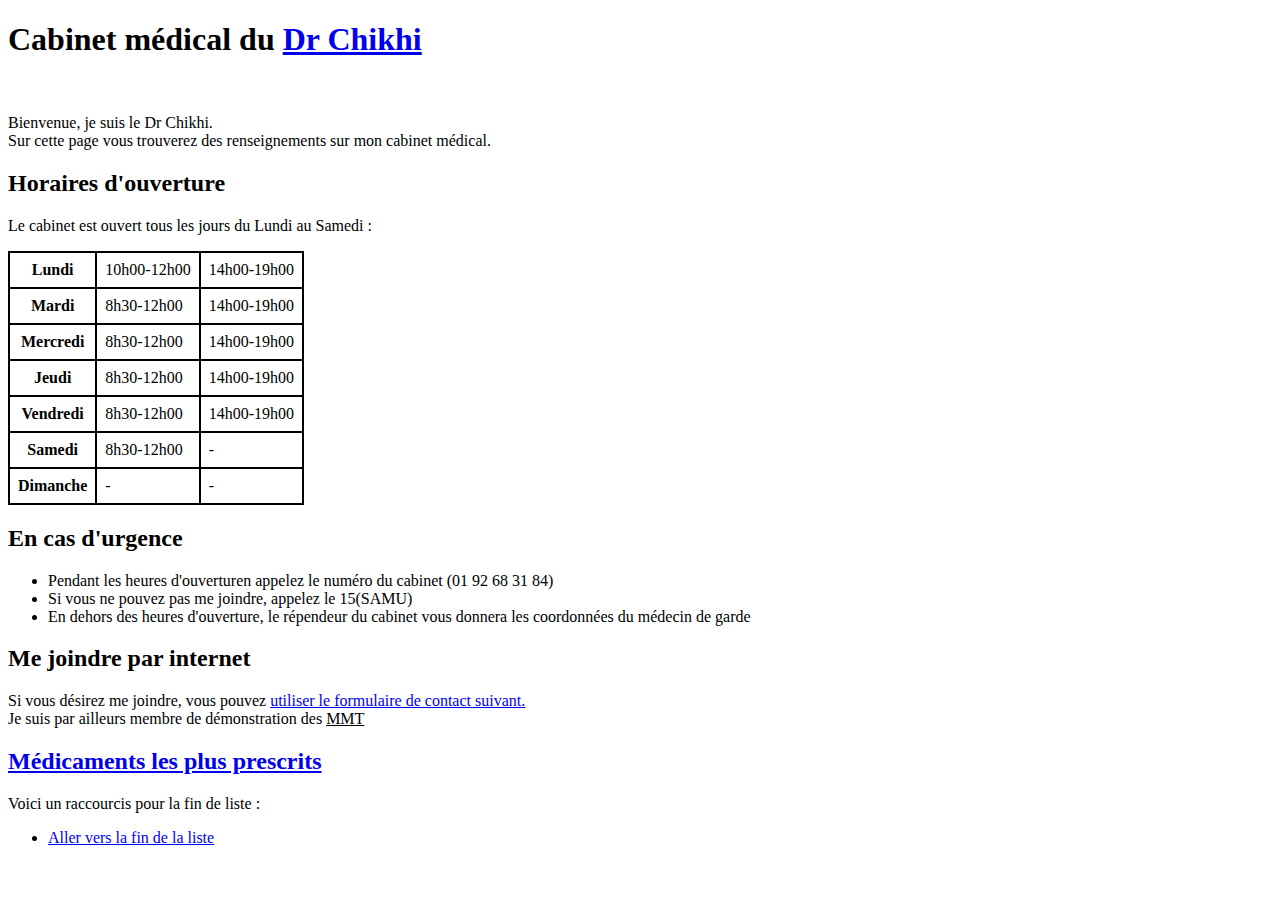
==== index.html @ 7b9fa619 "Add files via upload" ====
<!DOCTYPE html>
<html lang="fr">
<head>
	<meta charset="utf-8">
	<title>Cabinet médical du Dr Chikhi</title>
	<style>
		/* le style est la parti CSS mais en HTML, elle va nous permettre de mettre en forme notre tableau*/
		table, th, td {
			border: 2px solid black;
			border-collapse: collapse;
		}
		th, td {
			padding: 8px;
		}
	</style>
</head>
<body>
	<h1>Cabinet médical du <a href="CV/index.html" target="_blank">Dr Chikhi</a></h1> <!--Le (target="_blank") ici va permettre d'ouvrir le lien sur un nouvelle onglet-->
	<a href="images/cabinetmedical.jpg"><img src="images/mini-cabinetmedical.jpg" alt=""></a>

	<p>Bienvenue, je suis le Dr Chikhi.<br>
	Sur cette page vous trouverez des renseignements sur mon cabinet médical.</p>

	<h2>Horaires d'ouverture</h2>
	<p>Le cabinet est ouvert tous les jours du Lundi au Samedi :</p>

	<table> <!--Grâce à la balise "table" on peut créer un tableau-->
		<tr> <th>Lundi</th> <td>10h00-12h00</td> <td>14h00-19h00</td></tr>

		<tr> <th>Mardi</th> <td>8h30-12h00</td> <td>14h00-19h00</td></tr>

		<tr> <th>Mercredi</th> <td>8h30-12h00</td> <td>14h00-19h00</td></tr>

		<tr> <th>Jeudi</th> <td>8h30-12h00</td> <td>14h00-19h00</td></tr>

		<tr> <th>Vendredi</th> <td>8h30-12h00</td> <td>14h00-19h00</td></tr>

		<tr> <th>Samedi</th> <td>8h30-12h00</td> <td>-</td></tr>

		<tr> <th>Dimanche</th> <td>-</td> <td>-</td></tr>
	</table>

	<h2>En cas d'urgence</h2>
	<ul>
		<li>Pendant les heures d'ouverturen appelez le numéro du cabinet (01 92 68 31 84)</li>
		<li>Si vous ne pouvez pas me joindre, appelez le 15(SAMU)</li>
		<li>En dehors des heures d'ouverture, le répendeur du cabinet vous donnera les coordonnées du médecin de garde</li>
	</ul>

	<h2>Me joindre par internet</h2>
	<p>Si vous désirez me joindre, vous pouvez <a href="https://ordomedic.be/fr/contact" target="_blank">utiliser le formulaire de contact suivant.</a><br>
		Je suis par ailleurs membre de démonstration des <u title="Médecins Maîtres-Toile">MMT</u></p>
		<!--La balise "u" avec le title va permettre d'expliquer notre abréviation avec une bulles--> 
	<h2><a href="medicaments.html">Médicaments les plus prescrits</a></h2>
	<p>Voici un raccourcis pour la fin de liste :</p>
	<ul>
		<li><a href="medicaments.html#f_liste">Aller vers la fin de la liste</a></li>
		<!--Ici le "#f_liste" va nous renvoyez vers la fin de la liste dans la page médicaments-->
	</ul>
	
</body>
</html>
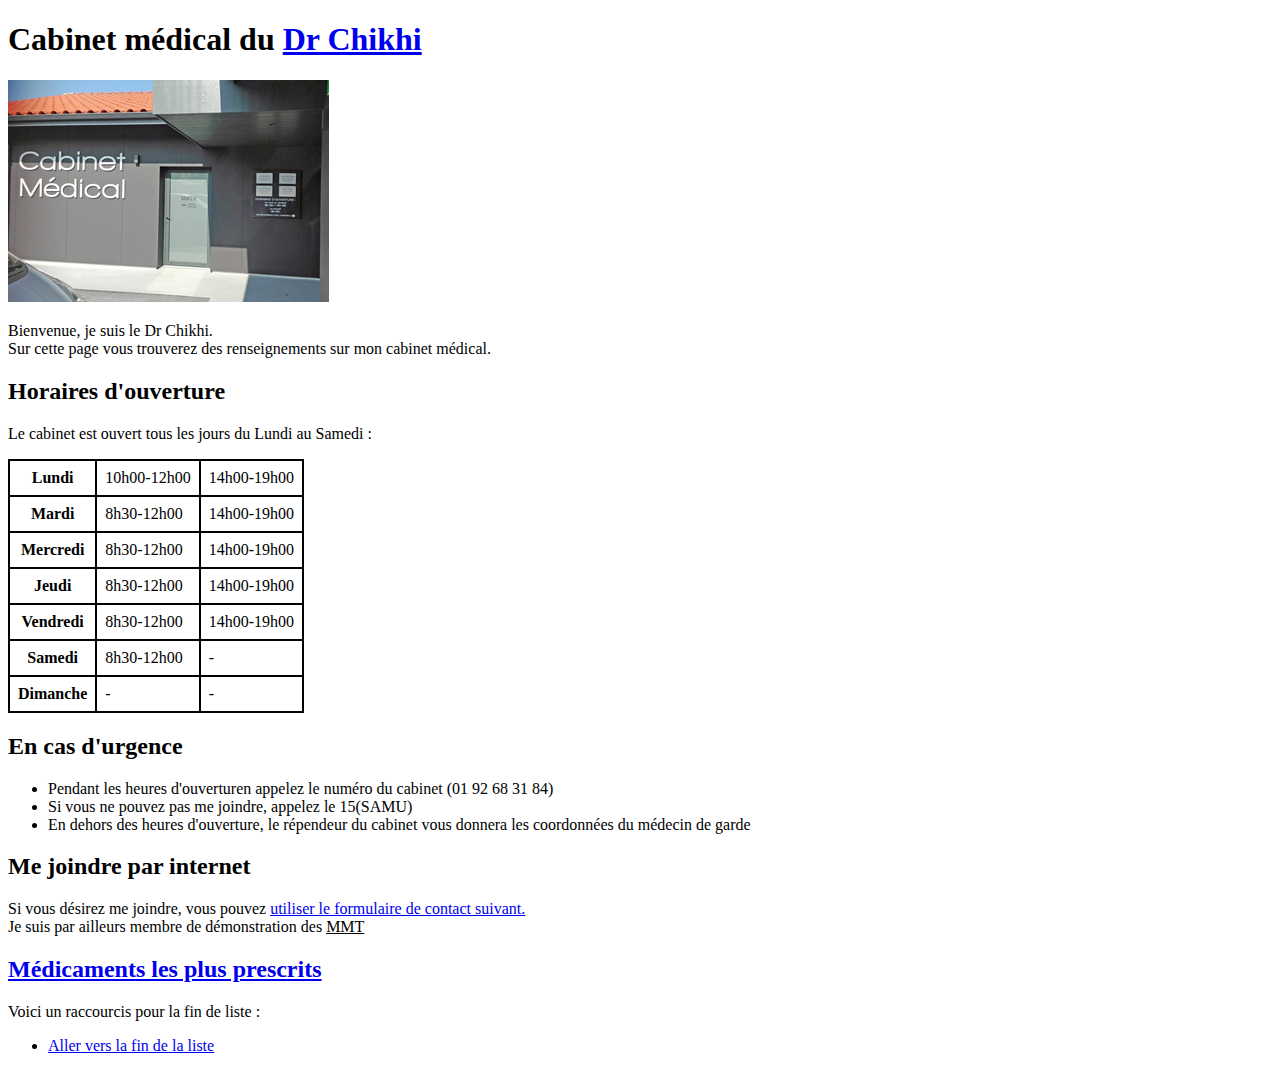
==== commit 74263454: "Add files via upload" ====
--- a/index.html
+++ b/index.html
@@ -15,8 +15,8 @@
 	</style>
 </head>
 <body>
-	<h1>Cabinet médical du <a href="CV/index.html" target="_blank">Dr Chikhi</a></h1> <!--Le (target="_blank") ici va permettre d'ouvrir le lien sur un nouvelle onglet-->
-	<a href="images/cabinetmedical.jpg"><img src="images/mini-cabinetmedical.jpg" alt=""></a>
+	<h1>Cabinet médical du <a href="TP4_CHIKHI/CV/index.html" target="_blank">Dr Chikhi</a></h1> <!--Le (target="_blank") ici va permettre d'ouvrir le lien sur un nouvelle onglet-->
+	<a href="TP4_CHIKHI/images/cabinetmedical.jpg"><img src="TP4_CHIKHI/images/mini-cabinetmedical.jpg" alt=""></a>
 
 	<p>Bienvenue, je suis le Dr Chikhi.<br>
 	Sur cette page vous trouverez des renseignements sur mon cabinet médical.</p>
@@ -51,10 +51,10 @@
 	<p>Si vous désirez me joindre, vous pouvez <a href="https://ordomedic.be/fr/contact" target="_blank">utiliser le formulaire de contact suivant.</a><br>
 		Je suis par ailleurs membre de démonstration des <u title="Médecins Maîtres-Toile">MMT</u></p>
 		<!--La balise "u" avec le title va permettre d'expliquer notre abréviation avec une bulles--> 
-	<h2><a href="medicaments.html">Médicaments les plus prescrits</a></h2>
+	<h2><a href="TP4_CHIKHI/medicaments.html">Médicaments les plus prescrits</a></h2>
 	<p>Voici un raccourcis pour la fin de liste :</p>
 	<ul>
-		<li><a href="medicaments.html#f_liste">Aller vers la fin de la liste</a></li>
+		<li><a href="TP4_CHIKHI/medicaments.html#f_liste">Aller vers la fin de la liste</a></li>
 		<!--Ici le "#f_liste" va nous renvoyez vers la fin de la liste dans la page médicaments-->
 	</ul>
 	
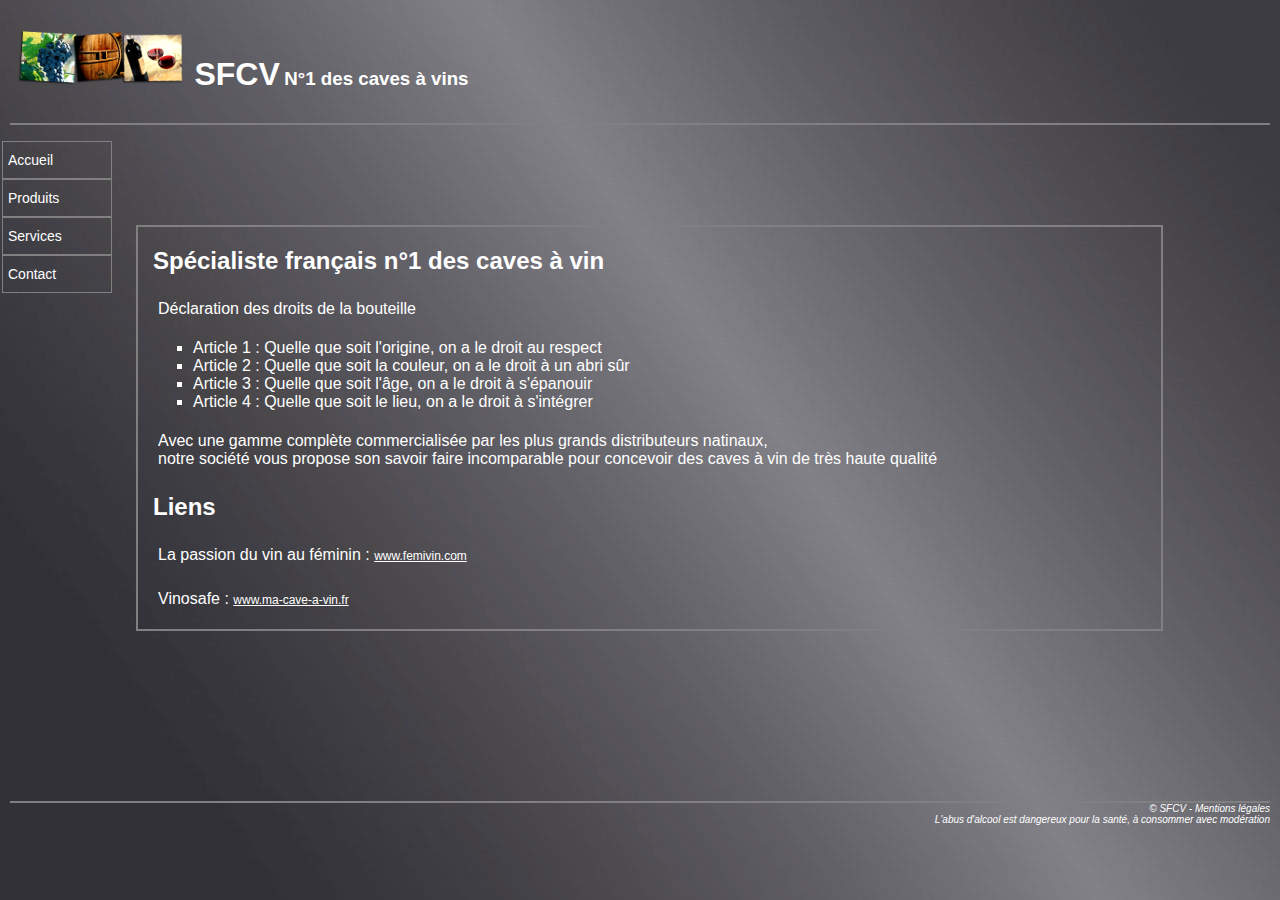
==== commit 9c3985bb: "Add files via upload" ====
--- a/index.html
+++ b/index.html
@@ -1,62 +1,59 @@
 <!DOCTYPE html>
 <html lang="fr">
 <head>
-	<meta charset="utf-8">
-	<title>Cabinet médical du Dr Chikhi</title>
-	<style>
-		/* le style est la parti CSS mais en HTML, elle va nous permettre de mettre en forme notre tableau*/
-		table, th, td {
-			border: 2px solid black;
-			border-collapse: collapse;
-		}
-		th, td {
-			padding: 8px;
-		}
-	</style>
+    <meta charset="UTF-8">
+    <meta name="viewport" content="width=device-width, initial-scale=1.0">
+    <link rel="stylesheet" href="stylesheet_todo.css">
+    <title>Cave à vin</title>
 </head>
 <body>
-	<h1>Cabinet médical du <a href="TP4_CHIKHI/CV/index.html" target="_blank">Dr Chikhi</a></h1> <!--Le (target="_blank") ici va permettre d'ouvrir le lien sur un nouvelle onglet-->
-	<a href="TP4_CHIKHI/images/cabinetmedical.jpg"><img src="TP4_CHIKHI/images/mini-cabinetmedical.jpg" alt=""></a>
+    <!-- HEADER -->
+    <!-- Ici on retrouve un bloc pour l'en-tête -->
+    <div id="entete">
+        <a href="index.html"><img src="images/logo.png" alt=""></a>
+        <h1>SFCV</h1>
+        <h3>N°1 des caves à vins</h3>
+    </div>
+    <hr>
 
-	<p>Bienvenue, je suis le Dr Chikhi.<br>
-	Sur cette page vous trouverez des renseignements sur mon cabinet médical.</p>
+    <!-- NAV -->
+    <div id="menu">
+        <!-- ici on a un menu de navigation entre les pages -->
+        <ul>
+            <li><a href="index.html">Accueil</a></li>
+            <li><a href="produits.html">Produits</a></li>
+            <li><a href="services.html">Services</a></li>
+            <li><a href="contact.html">Contact</a></li>
+        </ul>
+    </div>
 
-	<h2>Horaires d'ouverture</h2>
-	<p>Le cabinet est ouvert tous les jours du Lundi au Samedi :</p>
+    <!-- BODY -->
 
-	<table> <!--Grâce à la balise "table" on peut créer un tableau-->
-		<tr> <th>Lundi</th> <td>10h00-12h00</td> <td>14h00-19h00</td></tr>
+    <!-- ici nous avons le corps de la page -->
+    <div id="bloca">
+        <h2>Spécialiste français n°1 des caves à vin</h2>
+        <p>Déclaration des droits de la bouteille</p>
+        <ol>
+            <li>Article 1 : Quelle que soit l'origine, on a le droit au respect</li>
+            <li>Article 2 : Quelle que soit la couleur, on a le droit à un abri sûr</li>
+            <li>Article 3 : Quelle que soit l'âge, on a le droit à s'épanouir</li>
+            <li>Article 4 : Quelle que soit le lieu, on a le droit à s'intégrer</li>
+        </ol>
+        <p>Avec une gamme complète commercialisée par les plus grands distributeurs natinaux,<br>
+        notre société vous propose son savoir faire incomparable pour concevoir des caves à vin de très haute qualité</p>
 
-		<tr> <th>Mardi</th> <td>8h30-12h00</td> <td>14h00-19h00</td></tr>
+        <h2>Liens</h2>
+        <p>La passion du vin au féminin : <a href="https://www.femivin.com/">www.femivin.com</a></p>
+        <p>Vinosafe : <a href="https://www.ma-cave-a-vin.fr/#">www.ma-cave-a-vin.fr</a></p>
+    </div>
+    <hr>
 
-		<tr> <th>Mercredi</th> <td>8h30-12h00</td> <td>14h00-19h00</td></tr>
+    <!-- FOOTER -->
 
-		<tr> <th>Jeudi</th> <td>8h30-12h00</td> <td>14h00-19h00</td></tr>
-
-		<tr> <th>Vendredi</th> <td>8h30-12h00</td> <td>14h00-19h00</td></tr>
-
-		<tr> <th>Samedi</th> <td>8h30-12h00</td> <td>-</td></tr>
-
-		<tr> <th>Dimanche</th> <td>-</td> <td>-</td></tr>
-	</table>
-
-	<h2>En cas d'urgence</h2>
-	<ul>
-		<li>Pendant les heures d'ouverturen appelez le numéro du cabinet (01 92 68 31 84)</li>
-		<li>Si vous ne pouvez pas me joindre, appelez le 15(SAMU)</li>
-		<li>En dehors des heures d'ouverture, le répendeur du cabinet vous donnera les coordonnées du médecin de garde</li>
-	</ul>
-
-	<h2>Me joindre par internet</h2>
-	<p>Si vous désirez me joindre, vous pouvez <a href="https://ordomedic.be/fr/contact" target="_blank">utiliser le formulaire de contact suivant.</a><br>
-		Je suis par ailleurs membre de démonstration des <u title="Médecins Maîtres-Toile">MMT</u></p>
-		<!--La balise "u" avec le title va permettre d'expliquer notre abréviation avec une bulles--> 
-	<h2><a href="TP4_CHIKHI/medicaments.html">Médicaments les plus prescrits</a></h2>
-	<p>Voici un raccourcis pour la fin de liste :</p>
-	<ul>
-		<li><a href="TP4_CHIKHI/medicaments.html#f_liste">Aller vers la fin de la liste</a></li>
-		<!--Ici le "#f_liste" va nous renvoyez vers la fin de la liste dans la page médicaments-->
-	</ul>
-	
+    <!-- Et enfin le pied de la page -->
+    <div id="pied">
+        <p>© SFCV - <a href="documents/mentions.txt">Mentions légales</a></p>
+        <p>L'abus d'alcool est dangereux pour la santé, à consommer avec modération</p>
+    </div>
 </body>
 </html>--- a/stylesheet_todo.css
+++ b/stylesheet_todo.css
@@ -0,0 +1,214 @@
+/* Feuille de style de niveau 1 */
+
+/* Structure */
+
+body 
+{ 
+   margin: 10px;
+   padding: 0px;   
+}
+
+div#entete
+{ 
+   height: auto;
+   margin-top: 30px;
+   margin-bottom: 30px;
+}
+div#entete img.logo
+{ 
+   float: left;
+   margin: 0px 0px 10px 0px;
+   padding: 0px 0px 0px 0px;
+   position: absolute;
+   z-index: -1;
+}
+div#entete h1
+{
+   margin: 0px 0px 0px 0px;
+   display: inline;
+}
+div#entete h2
+{
+   padding-left: 5px;
+}
+div#entete h3
+{
+   margin: 0px 0px 0px 0px;
+   display: inline;
+}
+
+div#titre
+{ 
+   height: 52px;
+   margin: 0px 0px 0px 0px;
+   padding: 5px 0px 5px 0px;   
+}
+div#titre img.logo_titre
+{ 
+   float: left;
+   margin: 0px 0px 0px 0px;
+   padding: 0px 0px 0px 0px;   
+}
+
+div#menu
+{ 
+   float: left;
+   margin: 0px 0px 0px 0px;
+   padding: 0px 0px 0px 0px;
+   width: 10%;
+}
+
+div#menu ul
+{ 
+   width: 100%;
+}
+
+div#menu li 
+{
+   margin-left: -3em;
+   margin-right: 4em;
+   padding: 5px 0px 5px 0px;
+   border: 1px solid gray;
+   color: white;
+}
+
+div#menu a 
+{ 
+   padding: 5px 35px 5px 5px;
+   color: white;
+   display: block;
+}
+
+div#bloca
+{ 
+   float: left;
+   margin: 100px 0px 170px 0px;
+   padding: 0px 0px 0px 15px;
+   width: 80%;
+   border: 2px solid gray;
+}
+div#blocb {
+   float: left;
+   margin: 10px 0px 10px 0px;
+   padding: 0px 0px 0px 15px;
+   width: 80%;
+   border: 2px solid gray;
+}
+div#bloca li {
+   color: white;
+}
+
+div#contact
+{ 
+   float: left;
+   margin: 10px 0px 10px 0px;
+   padding: 0px 0px 0px 15px;
+}
+
+div#bloc_contact
+{ 
+   float: left;
+   margin: 10px 0px 10px 0px;
+   padding: 0px 0px 0px 15px;
+}
+
+div#pied
+{ 
+   margin: 0px 0px 0px 0px;
+   padding: 0px 0px 0px 0px;
+}
+div#pied p
+{
+   margin: 0px 0px 0px 0px;
+   padding: 0px 0px 0px 5px;
+}
+
+hr
+{
+   clear: both;
+   margin: 0px 0px 0px 0px;
+}
+p
+{
+   color: white;
+   padding: 5px 5px 5px 5px;
+}
+table
+{
+   width: 400px;
+   margin: 10px 0px 10px 0px;
+   padding: 0px 0px 0px 0px;
+}
+tr 
+{
+   margin: 0px 0px 0px 0px;
+   padding: 0px 0px 0px 0px;
+}
+td 
+{
+   margin: 0px 0px 0px 0px;
+   padding: 5px 5px 5px 5px;
+}
+textarea 
+{  
+   margin: 0px 5px 0px 0px;
+   padding: 5px 5px 5px 5px;
+}
+label {
+   color: white;
+}
+
+/* Décoration */
+
+body 
+{ 
+   background-image: url(images/fond.jpg); 
+   background-repeat: repeat-y;
+   /*background-position: left;*/
+   font-family: Arial;    
+}
+
+h1 { font-family: Arial; color: white;}
+h2 { font-family: Arial; color: white;}
+h3 { font-family: Arial; color: white;}
+
+div#entete h3 { font-family: Arial; }
+
+hr { border: 1px solid gray; /*visibility: visible;*/ }
+
+table { border: 1px solid #3F3F3F; }
+
+div#menu li { list-style-type: none; }
+div#menu li:hover { background-color: white; }
+div#bloc {  }
+div#bloca li { list-style-type: square; }
+div#contact { border-left: 2px solid gray; }
+div#bloc_contact {  }
+div#bloc_contact table { margin: 0px; border: 0px; }
+div#bloc_contact td { padding: 0px; text-align: center; }
+div#bloc_contact tr { background-color: transparent; }
+div#bloc_contact a:link, a:visited, a:hover { text-decoration: none; background-color: transparent; }
+div#menu a:link, div#menu a:visited { text-decoration: none; font-family: Arial; font-size: 14px; color: white; font-style: normal; }
+div#menu a:hover { text-decoration: none; color: gray; background-color: transparent; }
+
+div#pied p { font-family: Arial; font-size: 10px; font-style: italic; text-align:right; }
+div#pied a { text-decoration: none; font-family: Arial; font-size: 10px; font-style: italic; color: white; }
+div#pied a:link, a:visited { text-decoration: none; font-family: Arial; font-size: 10px; font-style: italic; color: white; }
+div#pied a:hover { text-decoration: none; font-family: Arial; font-size: 10px; font-style: italic; color: white; background-color: transparent; }
+
+a { text-decoration: underline; font-family: Arial; font-size: 12px; color: white; font-style: normal; }
+a:link, a:visited { text-decoration: underline; font-family: Arial; font-size: 12px; color: white; font-style: normal; }
+a:hover { text-decoration: none; background-color: gray; color: white; }
+
+td { font-family: Arial; color: #000000; font-size: 15px; width: 20%; }
+td.center { text-align: center; }
+td.justify { text-align: justify; }
+tr { background-color: #AFAFAF; }
+
+input { font-family: Arial; font-size: 14px; font-weight: normal; background-color: #F5F5F5; color: #000000; border: 1px solid #3F3F3F; text-indent: 2px; }
+textarea {font-family: Arial; font-size: 12px; font-weight : normal; background-color: #F5F5F5; color: #000000; border: 1px solid #3F3F3F; text-indent: 2px; }
+select {font-family: Arial; font-size: 12px; font-weight : bold; background-color: #F5F5F5; border: 1px solid #3F3F3F; } 
+
+a.backlink { text-decoration: underline; font-family: Arial; font-size: 10px; color: white; font-style: italic; }
+a.backlink:link, a.backlink:visited { text-decoration: underline; font-family: Arial; font-size: 10px; color: white; font-style: italic; }
+a.backlink:hover { text-decoration: none; background-color: transparent; font-size: 10px; color: #AEAEAE; font-style: italic; }
